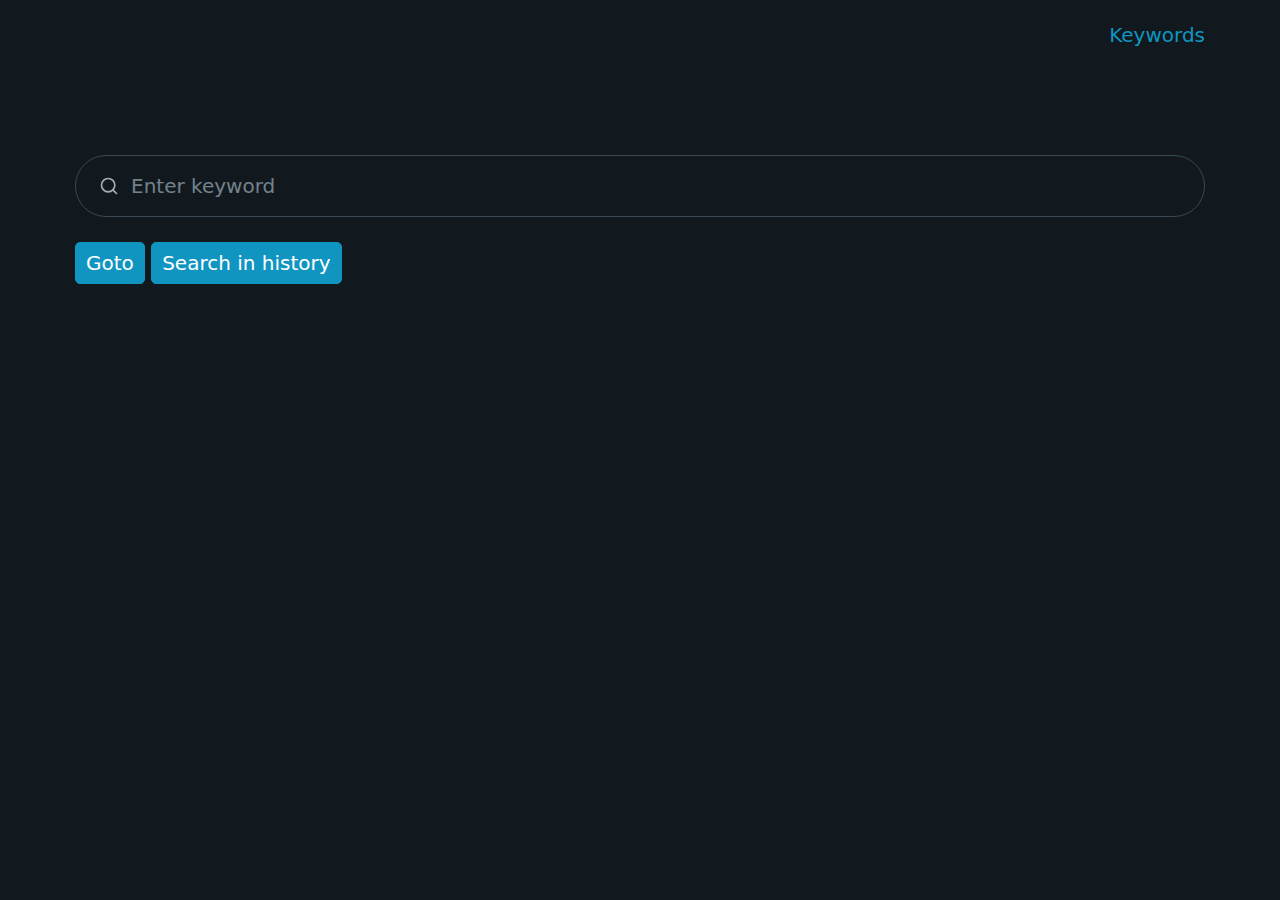
==== pages/index.html @ b1bb209a "initialize project" ====
<!DOCTYPE html>
<html data-theme="dark">
  <head>
    <meta charset="utf-8" />
    <meta http-equiv="X-UA-Compatible" content="IE=edge" />
    <title>Website Search</title>
    <link rel="stylesheet" href="../styles/pico.min.css" />
    <meta name="viewport" content="width=device-width, initial-scale=1" />
    <link rel="stylesheet" href="../styles/style.css" />
    <script src="../scripts/main.js"></script>
    <style>
      div.results-container {
        display: none;
      }
    </style>
  </head>
  <body>
    <!-- <div>
      <input id="search-input" />
      <button id="search-button">Goto</button>
      <button id="list-button">Search</button>
    </div> -->
    <nav class="container">
      <ul>
        <!-- <li><strong>Brand</strong></li> -->
      </ul>
      <ul>
        <li><a href="/pages/rules.html">Keywords</a></li>
        <!-- <li><a href="#">Link</a></li> -->
        <!-- <li><a href="#" role="button">Button</a></li> -->
      </ul>
    </nav>
    <main class="container">
      <div>
        <form>
          <label for="search-input">
            <input
              type="search"
              id="search-input"
              placeholder="Enter keyword"
            />
          </label>
          <a href="#" id="search-button" role="button">Goto</a>
          <a href="#" id="list-button" role="button">Search in history</a>
        </form>
      </div>
      <div class="results-container">
        <h3>Results</h3>
        <ul id="results"></ul>
      </div>
    </main>
    <script src="../scripts/index.js"></script>
  </body>
</html>
---- styles/pico.min.css ----
@charset "UTF-8";/*!
 * Pico.css v1.5.6 (https://picocss.com)
 * Copyright 2019-2022 - Licensed under MIT
 */:root{--font-family:system-ui,-apple-system,"Segoe UI","Roboto","Ubuntu","Cantarell","Noto Sans",sans-serif,"Apple Color Emoji","Segoe UI Emoji","Segoe UI Symbol","Noto Color Emoji";--line-height:1.5;--font-weight:400;--font-size:16px;--border-radius:0.25rem;--border-width:1px;--outline-width:3px;--spacing:1rem;--typography-spacing-vertical:1.5rem;--block-spacing-vertical:calc(var(--spacing) * 2);--block-spacing-horizontal:var(--spacing);--grid-spacing-vertical:0;--grid-spacing-horizontal:var(--spacing);--form-element-spacing-vertical:0.75rem;--form-element-spacing-horizontal:1rem;--nav-element-spacing-vertical:1rem;--nav-element-spacing-horizontal:0.5rem;--nav-link-spacing-vertical:0.5rem;--nav-link-spacing-horizontal:0.5rem;--form-label-font-weight:var(--font-weight);--transition:0.2s ease-in-out;--modal-overlay-backdrop-filter:blur(0.25rem)}@media (min-width:576px){:root{--font-size:17px}}@media (min-width:768px){:root{--font-size:18px}}@media (min-width:992px){:root{--font-size:19px}}@media (min-width:1200px){:root{--font-size:20px}}@media (min-width:576px){body>footer,body>header,body>main,section{--block-spacing-vertical:calc(var(--spacing) * 2.5)}}@media (min-width:768px){body>footer,body>header,body>main,section{--block-spacing-vertical:calc(var(--spacing) * 3)}}@media (min-width:992px){body>footer,body>header,body>main,section{--block-spacing-vertical:calc(var(--spacing) * 3.5)}}@media (min-width:1200px){body>footer,body>header,body>main,section{--block-spacing-vertical:calc(var(--spacing) * 4)}}@media (min-width:576px){article{--block-spacing-horizontal:calc(var(--spacing) * 1.25)}}@media (min-width:768px){article{--block-spacing-horizontal:calc(var(--spacing) * 1.5)}}@media (min-width:992px){article{--block-spacing-horizontal:calc(var(--spacing) * 1.75)}}@media (min-width:1200px){article{--block-spacing-horizontal:calc(var(--spacing) * 2)}}dialog>article{--block-spacing-vertical:calc(var(--spacing) * 2);--block-spacing-horizontal:var(--spacing)}@media (min-width:576px){dialog>article{--block-spacing-vertical:calc(var(--spacing) * 2.5);--block-spacing-horizontal:calc(var(--spacing) * 1.25)}}@media (min-width:768px){dialog>article{--block-spacing-vertical:calc(var(--spacing) * 3);--block-spacing-horizontal:calc(var(--spacing) * 1.5)}}a{--text-decoration:none}a.contrast,a.secondary{--text-decoration:underline}small{--font-size:0.875em}h1,h2,h3,h4,h5,h6{--font-weight:700}h1{--font-size:2rem;--typography-spacing-vertical:3rem}h2{--font-size:1.75rem;--typography-spacing-vertical:2.625rem}h3{--font-size:1.5rem;--typography-spacing-vertical:2.25rem}h4{--font-size:1.25rem;--typography-spacing-vertical:1.874rem}h5{--font-size:1.125rem;--typography-spacing-vertical:1.6875rem}[type=checkbox],[type=radio]{--border-width:2px}[type=checkbox][role=switch]{--border-width:3px}tfoot td,tfoot th,thead td,thead th{--border-width:3px}:not(thead,tfoot)>*>td{--font-size:0.875em}code,kbd,pre,samp{--font-family:"Menlo","Consolas","Roboto Mono","Ubuntu Monospace","Noto Mono","Oxygen Mono","Liberation Mono",monospace,"Apple Color Emoji","Segoe UI Emoji","Segoe UI Symbol","Noto Color Emoji"}kbd{--font-weight:bolder}:root:not([data-theme=dark]),[data-theme=light]{--background-color:#fff;--color:hsl(205deg, 20%, 32%);--h1-color:hsl(205deg, 30%, 15%);--h2-color:#24333e;--h3-color:hsl(205deg, 25%, 23%);--h4-color:#374956;--h5-color:hsl(205deg, 20%, 32%);--h6-color:#4d606d;--muted-color:hsl(205deg, 10%, 50%);--muted-border-color:hsl(205deg, 20%, 94%);--primary:hsl(195deg, 85%, 41%);--primary-hover:hsl(195deg, 90%, 32%);--primary-focus:rgba(16, 149, 193, 0.125);--primary-inverse:#fff;--secondary:hsl(205deg, 15%, 41%);--secondary-hover:hsl(205deg, 20%, 32%);--secondary-focus:rgba(89, 107, 120, 0.125);--secondary-inverse:#fff;--contrast:hsl(205deg, 30%, 15%);--contrast-hover:#000;--contrast-focus:rgba(89, 107, 120, 0.125);--contrast-inverse:#fff;--mark-background-color:#fff2ca;--mark-color:#543a26;--ins-color:#388e3c;--del-color:#c62828;--blockquote-border-color:var(--muted-border-color);--blockquote-footer-color:var(--muted-color);--button-box-shadow:0 0 0 rgba(0, 0, 0, 0);--button-hover-box-shadow:0 0 0 rgba(0, 0, 0, 0);--form-element-background-color:transparent;--form-element-border-color:hsl(205deg, 14%, 68%);--form-element-color:var(--color);--form-element-placeholder-color:var(--muted-color);--form-element-active-background-color:transparent;--form-element-active-border-color:var(--primary);--form-element-focus-color:var(--primary-focus);--form-element-disabled-background-color:hsl(205deg, 18%, 86%);--form-element-disabled-border-color:hsl(205deg, 14%, 68%);--form-element-disabled-opacity:0.5;--form-element-invalid-border-color:#c62828;--form-element-invalid-active-border-color:#d32f2f;--form-element-invalid-focus-color:rgba(211, 47, 47, 0.125);--form-element-valid-border-color:#388e3c;--form-element-valid-active-border-color:#43a047;--form-element-valid-focus-color:rgba(67, 160, 71, 0.125);--switch-background-color:hsl(205deg, 16%, 77%);--switch-color:var(--primary-inverse);--switch-checked-background-color:var(--primary);--range-border-color:hsl(205deg, 18%, 86%);--range-active-border-color:hsl(205deg, 16%, 77%);--range-thumb-border-color:var(--background-color);--range-thumb-color:var(--secondary);--range-thumb-hover-color:var(--secondary-hover);--range-thumb-active-color:var(--primary);--table-border-color:var(--muted-border-color);--table-row-stripped-background-color:#f6f8f9;--code-background-color:hsl(205deg, 20%, 94%);--code-color:var(--muted-color);--code-kbd-background-color:var(--contrast);--code-kbd-color:var(--contrast-inverse);--code-tag-color:hsl(330deg, 40%, 50%);--code-property-color:hsl(185deg, 40%, 40%);--code-value-color:hsl(40deg, 20%, 50%);--code-comment-color:hsl(205deg, 14%, 68%);--accordion-border-color:var(--muted-border-color);--accordion-close-summary-color:var(--color);--accordion-open-summary-color:var(--muted-color);--card-background-color:var(--background-color);--card-border-color:var(--muted-border-color);--card-box-shadow:0.0145rem 0.029rem 0.174rem rgba(27, 40, 50, 0.01698),0.0335rem 0.067rem 0.402rem rgba(27, 40, 50, 0.024),0.0625rem 0.125rem 0.75rem rgba(27, 40, 50, 0.03),0.1125rem 0.225rem 1.35rem rgba(27, 40, 50, 0.036),0.2085rem 0.417rem 2.502rem rgba(27, 40, 50, 0.04302),0.5rem 1rem 6rem rgba(27, 40, 50, 0.06),0 0 0 0.0625rem rgba(27, 40, 50, 0.015);--card-sectionning-background-color:#fbfbfc;--dropdown-background-color:#fbfbfc;--dropdown-border-color:#e1e6eb;--dropdown-box-shadow:var(--card-box-shadow);--dropdown-color:var(--color);--dropdown-hover-background-color:hsl(205deg, 20%, 94%);--modal-overlay-background-color:rgba(213, 220, 226, 0.7);--progress-background-color:hsl(205deg, 18%, 86%);--progress-color:var(--primary);--loading-spinner-opacity:0.5;--tooltip-background-color:var(--contrast);--tooltip-color:var(--contrast-inverse);--icon-checkbox:url("data:image/svg+xml,%3Csvg xmlns='http://www.w3.org/2000/svg' width='24' height='24' viewBox='0 0 24 24' fill='none' stroke='rgb(255, 255, 255)' stroke-width='4' stroke-linecap='round' stroke-linejoin='round'%3E%3Cpolyline points='20 6 9 17 4 12'%3E%3C/polyline%3E%3C/svg%3E");--icon-chevron:url("data:image/svg+xml,%3Csvg xmlns='http://www.w3.org/2000/svg' width='24' height='24' viewBox='0 0 24 24' fill='none' stroke='rgb(65, 84, 98)' stroke-width='2' stroke-linecap='round' stroke-linejoin='round'%3E%3Cpolyline points='6 9 12 15 18 9'%3E%3C/polyline%3E%3C/svg%3E");--icon-chevron-button:url("data:image/svg+xml,%3Csvg xmlns='http://www.w3.org/2000/svg' width='24' height='24' viewBox='0 0 24 24' fill='none' stroke='rgb(255, 255, 255)' stroke-width='2' stroke-linecap='round' stroke-linejoin='round'%3E%3Cpolyline points='6 9 12 15 18 9'%3E%3C/polyline%3E%3C/svg%3E");--icon-chevron-button-inverse:url("data:image/svg+xml,%3Csvg xmlns='http://www.w3.org/2000/svg' width='24' height='24' viewBox='0 0 24 24' fill='none' stroke='rgb(255, 255, 255)' stroke-width='2' stroke-linecap='round' stroke-linejoin='round'%3E%3Cpolyline points='6 9 12 15 18 9'%3E%3C/polyline%3E%3C/svg%3E");--icon-close:url("data:image/svg+xml,%3Csvg xmlns='http://www.w3.org/2000/svg' width='24' height='24' viewBox='0 0 24 24' fill='none' stroke='rgb(115, 130, 140)' stroke-width='4' stroke-linecap='round' stroke-linejoin='round'%3E%3Cline x1='18' y1='6' x2='6' y2='18'%3E%3C/line%3E%3Cline x1='6' y1='6' x2='18' y2='18'%3E%3C/line%3E%3C/svg%3E");--icon-date:url("data:image/svg+xml,%3Csvg xmlns='http://www.w3.org/2000/svg' width='24' height='24' viewBox='0 0 24 24' fill='none' stroke='rgb(65, 84, 98)' stroke-width='2' stroke-linecap='round' stroke-linejoin='round'%3E%3Crect x='3' y='4' width='18' height='18' rx='2' ry='2'%3E%3C/rect%3E%3Cline x1='16' y1='2' x2='16' y2='6'%3E%3C/line%3E%3Cline x1='8' y1='2' x2='8' y2='6'%3E%3C/line%3E%3Cline x1='3' y1='10' x2='21' y2='10'%3E%3C/line%3E%3C/svg%3E");--icon-invalid:url("data:image/svg+xml,%3Csvg xmlns='http://www.w3.org/2000/svg' width='24' height='24' viewBox='0 0 24 24' fill='none' stroke='rgb(198, 40, 40)' stroke-width='2' stroke-linecap='round' stroke-linejoin='round'%3E%3Ccircle cx='12' cy='12' r='10'%3E%3C/circle%3E%3Cline x1='12' y1='8' x2='12' y2='12'%3E%3C/line%3E%3Cline x1='12' y1='16' x2='12.01' y2='16'%3E%3C/line%3E%3C/svg%3E");--icon-minus:url("data:image/svg+xml,%3Csvg xmlns='http://www.w3.org/2000/svg' width='24' height='24' viewBox='0 0 24 24' fill='none' stroke='rgb(255, 255, 255)' stroke-width='4' stroke-linecap='round' stroke-linejoin='round'%3E%3Cline x1='5' y1='12' x2='19' y2='12'%3E%3C/line%3E%3C/svg%3E");--icon-search:url("data:image/svg+xml,%3Csvg xmlns='http://www.w3.org/2000/svg' width='24' height='24' viewBox='0 0 24 24' fill='none' stroke='rgb(65, 84, 98)' stroke-width='2' stroke-linecap='round' stroke-linejoin='round'%3E%3Ccircle cx='11' cy='11' r='8'%3E%3C/circle%3E%3Cline x1='21' y1='21' x2='16.65' y2='16.65'%3E%3C/line%3E%3C/svg%3E");--icon-time:url("data:image/svg+xml,%3Csvg xmlns='http://www.w3.org/2000/svg' width='24' height='24' viewBox='0 0 24 24' fill='none' stroke='rgb(65, 84, 98)' stroke-width='2' stroke-linecap='round' stroke-linejoin='round'%3E%3Ccircle cx='12' cy='12' r='10'%3E%3C/circle%3E%3Cpolyline points='12 6 12 12 16 14'%3E%3C/polyline%3E%3C/svg%3E");--icon-valid:url("data:image/svg+xml,%3Csvg xmlns='http://www.w3.org/2000/svg' width='24' height='24' viewBox='0 0 24 24' fill='none' stroke='rgb(56, 142, 60)' stroke-width='3' stroke-linecap='round' stroke-linejoin='round'%3E%3Cpolyline points='20 6 9 17 4 12'%3E%3C/polyline%3E%3C/svg%3E");color-scheme:light}@media only screen and (prefers-color-scheme:dark){:root:not([data-theme=light]){--background-color:#11191f;--color:hsl(205deg, 16%, 77%);--h1-color:hsl(205deg, 20%, 94%);--h2-color:#e1e6eb;--h3-color:hsl(205deg, 18%, 86%);--h4-color:#c8d1d8;--h5-color:hsl(205deg, 16%, 77%);--h6-color:#afbbc4;--muted-color:hsl(205deg, 10%, 50%);--muted-border-color:#1f2d38;--primary:hsl(195deg, 85%, 41%);--primary-hover:hsl(195deg, 80%, 50%);--primary-focus:rgba(16, 149, 193, 0.25);--primary-inverse:#fff;--secondary:hsl(205deg, 15%, 41%);--secondary-hover:hsl(205deg, 10%, 50%);--secondary-focus:rgba(115, 130, 140, 0.25);--secondary-inverse:#fff;--contrast:hsl(205deg, 20%, 94%);--contrast-hover:#fff;--contrast-focus:rgba(115, 130, 140, 0.25);--contrast-inverse:#000;--mark-background-color:#d1c284;--mark-color:#11191f;--ins-color:#388e3c;--del-color:#c62828;--blockquote-border-color:var(--muted-border-color);--blockquote-footer-color:var(--muted-color);--button-box-shadow:0 0 0 rgba(0, 0, 0, 0);--button-hover-box-shadow:0 0 0 rgba(0, 0, 0, 0);--form-element-background-color:#11191f;--form-element-border-color:#374956;--form-element-color:var(--color);--form-element-placeholder-color:var(--muted-color);--form-element-active-background-color:var(--form-element-background-color);--form-element-active-border-color:var(--primary);--form-element-focus-color:var(--primary-focus);--form-element-disabled-background-color:hsl(205deg, 25%, 23%);--form-element-disabled-border-color:hsl(205deg, 20%, 32%);--form-element-disabled-opacity:0.5;--form-element-invalid-border-color:#b71c1c;--form-element-invalid-active-border-color:#c62828;--form-element-invalid-focus-color:rgba(198, 40, 40, 0.25);--form-element-valid-border-color:#2e7d32;--form-element-valid-active-border-color:#388e3c;--form-element-valid-focus-color:rgba(56, 142, 60, 0.25);--switch-background-color:#374956;--switch-color:var(--primary-inverse);--switch-checked-background-color:var(--primary);--range-border-color:#24333e;--range-active-border-color:hsl(205deg, 25%, 23%);--range-thumb-border-color:var(--background-color);--range-thumb-color:var(--secondary);--range-thumb-hover-color:var(--secondary-hover);--range-thumb-active-color:var(--primary);--table-border-color:var(--muted-border-color);--table-row-stripped-background-color:rgba(115, 130, 140, 0.05);--code-background-color:#18232c;--code-color:var(--muted-color);--code-kbd-background-color:var(--contrast);--code-kbd-color:var(--contrast-inverse);--code-tag-color:hsl(330deg, 30%, 50%);--code-property-color:hsl(185deg, 30%, 50%);--code-value-color:hsl(40deg, 10%, 50%);--code-comment-color:#4d606d;--accordion-border-color:var(--muted-border-color);--accordion-active-summary-color:var(--primary);--accordion-close-summary-color:var(--color);--accordion-open-summary-color:var(--muted-color);--card-background-color:#141e26;--card-border-color:var(--card-background-color);--card-box-shadow:0.0145rem 0.029rem 0.174rem rgba(0, 0, 0, 0.01698),0.0335rem 0.067rem 0.402rem rgba(0, 0, 0, 0.024),0.0625rem 0.125rem 0.75rem rgba(0, 0, 0, 0.03),0.1125rem 0.225rem 1.35rem rgba(0, 0, 0, 0.036),0.2085rem 0.417rem 2.502rem rgba(0, 0, 0, 0.04302),0.5rem 1rem 6rem rgba(0, 0, 0, 0.06),0 0 0 0.0625rem rgba(0, 0, 0, 0.015);--card-sectionning-background-color:#18232c;--dropdown-background-color:hsl(205deg, 30%, 15%);--dropdown-border-color:#24333e;--dropdown-box-shadow:var(--card-box-shadow);--dropdown-color:var(--color);--dropdown-hover-background-color:rgba(36, 51, 62, 0.75);--modal-overlay-background-color:rgba(36, 51, 62, 0.8);--progress-background-color:#24333e;--progress-color:var(--primary);--loading-spinner-opacity:0.5;--tooltip-background-color:var(--contrast);--tooltip-color:var(--contrast-inverse);--icon-checkbox:url("data:image/svg+xml,%3Csvg xmlns='http://www.w3.org/2000/svg' width='24' height='24' viewBox='0 0 24 24' fill='none' stroke='rgb(255, 255, 255)' stroke-width='4' stroke-linecap='round' stroke-linejoin='round'%3E%3Cpolyline points='20 6 9 17 4 12'%3E%3C/polyline%3E%3C/svg%3E");--icon-chevron:url("data:image/svg+xml,%3Csvg xmlns='http://www.w3.org/2000/svg' width='24' height='24' viewBox='0 0 24 24' fill='none' stroke='rgb(162, 175, 185)' stroke-width='2' stroke-linecap='round' stroke-linejoin='round'%3E%3Cpolyline points='6 9 12 15 18 9'%3E%3C/polyline%3E%3C/svg%3E");--icon-chevron-button:url("data:image/svg+xml,%3Csvg xmlns='http://www.w3.org/2000/svg' width='24' height='24' viewBox='0 0 24 24' fill='none' stroke='rgb(255, 255, 255)' stroke-width='2' stroke-linecap='round' stroke-linejoin='round'%3E%3Cpolyline points='6 9 12 15 18 9'%3E%3C/polyline%3E%3C/svg%3E");--icon-chevron-button-inverse:url("data:image/svg+xml,%3Csvg xmlns='http://www.w3.org/2000/svg' width='24' height='24' viewBox='0 0 24 24' fill='none' stroke='rgb(0, 0, 0)' stroke-width='2' stroke-linecap='round' stroke-linejoin='round'%3E%3Cpolyline points='6 9 12 15 18 9'%3E%3C/polyline%3E%3C/svg%3E");--icon-close:url("data:image/svg+xml,%3Csvg xmlns='http://www.w3.org/2000/svg' width='24' height='24' viewBox='0 0 24 24' fill='none' stroke='rgb(115, 130, 140)' stroke-width='4' stroke-linecap='round' stroke-linejoin='round'%3E%3Cline x1='18' y1='6' x2='6' y2='18'%3E%3C/line%3E%3Cline x1='6' y1='6' x2='18' y2='18'%3E%3C/line%3E%3C/svg%3E");--icon-date:url("data:image/svg+xml,%3Csvg xmlns='http://www.w3.org/2000/svg' width='24' height='24' viewBox='0 0 24 24' fill='none' stroke='rgb(162, 175, 185)' stroke-width='2' stroke-linecap='round' stroke-linejoin='round'%3E%3Crect x='3' y='4' width='18' height='18' rx='2' ry='2'%3E%3C/rect%3E%3Cline x1='16' y1='2' x2='16' y2='6'%3E%3C/line%3E%3Cline x1='8' y1='2' x2='8' y2='6'%3E%3C/line%3E%3Cline x1='3' y1='10' x2='21' y2='10'%3E%3C/line%3E%3C/svg%3E");--icon-invalid:url("data:image/svg+xml,%3Csvg xmlns='http://www.w3.org/2000/svg' width='24' height='24' viewBox='0 0 24 24' fill='none' stroke='rgb(183, 28, 28)' stroke-width='2' stroke-linecap='round' stroke-linejoin='round'%3E%3Ccircle cx='12' cy='12' r='10'%3E%3C/circle%3E%3Cline x1='12' y1='8' x2='12' y2='12'%3E%3C/line%3E%3Cline x1='12' y1='16' x2='12.01' y2='16'%3E%3C/line%3E%3C/svg%3E");--icon-minus:url("data:image/svg+xml,%3Csvg xmlns='http://www.w3.org/2000/svg' width='24' height='24' viewBox='0 0 24 24' fill='none' stroke='rgb(255, 255, 255)' stroke-width='4' stroke-linecap='round' stroke-linejoin='round'%3E%3Cline x1='5' y1='12' x2='19' y2='12'%3E%3C/line%3E%3C/svg%3E");--icon-search:url("data:image/svg+xml,%3Csvg xmlns='http://www.w3.org/2000/svg' width='24' height='24' viewBox='0 0 24 24' fill='none' stroke='rgb(162, 175, 185)' stroke-width='2' stroke-linecap='round' stroke-linejoin='round'%3E%3Ccircle cx='11' cy='11' r='8'%3E%3C/circle%3E%3Cline x1='21' y1='21' x2='16.65' y2='16.65'%3E%3C/line%3E%3C/svg%3E");--icon-time:url("data:image/svg+xml,%3Csvg xmlns='http://www.w3.org/2000/svg' width='24' height='24' viewBox='0 0 24 24' fill='none' stroke='rgb(162, 175, 185)' stroke-width='2' stroke-linecap='round' stroke-linejoin='round'%3E%3Ccircle cx='12' cy='12' r='10'%3E%3C/circle%3E%3Cpolyline points='12 6 12 12 16 14'%3E%3C/polyline%3E%3C/svg%3E");--icon-valid:url("data:image/svg+xml,%3Csvg xmlns='http://www.w3.org/2000/svg' width='24' height='24' viewBox='0 0 24 24' fill='none' stroke='rgb(46, 125, 50)' stroke-width='3' stroke-linecap='round' stroke-linejoin='round'%3E%3Cpolyline points='20 6 9 17 4 12'%3E%3C/polyline%3E%3C/svg%3E");color-scheme:dark}}[data-theme=dark]{--background-color:#11191f;--color:hsl(205deg, 16%, 77%);--h1-color:hsl(205deg, 20%, 94%);--h2-color:#e1e6eb;--h3-color:hsl(205deg, 18%, 86%);--h4-color:#c8d1d8;--h5-color:hsl(205deg, 16%, 77%);--h6-color:#afbbc4;--muted-color:hsl(205deg, 10%, 50%);--muted-border-color:#1f2d38;--primary:hsl(195deg, 85%, 41%);--primary-hover:hsl(195deg, 80%, 50%);--primary-focus:rgba(16, 149, 193, 0.25);--primary-inverse:#fff;--secondary:hsl(205deg, 15%, 41%);--secondary-hover:hsl(205deg, 10%, 50%);--secondary-focus:rgba(115, 130, 140, 0.25);--secondary-inverse:#fff;--contrast:hsl(205deg, 20%, 94%);--contrast-hover:#fff;--contrast-focus:rgba(115, 130, 140, 0.25);--contrast-inverse:#000;--mark-background-color:#d1c284;--mark-color:#11191f;--ins-color:#388e3c;--del-color:#c62828;--blockquote-border-color:var(--muted-border-color);--blockquote-footer-color:var(--muted-color);--button-box-shadow:0 0 0 rgba(0, 0, 0, 0);--button-hover-box-shadow:0 0 0 rgba(0, 0, 0, 0);--form-element-background-color:#11191f;--form-element-border-color:#374956;--form-element-color:var(--color);--form-element-placeholder-color:var(--muted-color);--form-element-active-background-color:var(--form-element-background-color);--form-element-active-border-color:var(--primary);--form-element-focus-color:var(--primary-focus);--form-element-disabled-background-color:hsl(205deg, 25%, 23%);--form-element-disabled-border-color:hsl(205deg, 20%, 32%);--form-element-disabled-opacity:0.5;--form-element-invalid-border-color:#b71c1c;--form-element-invalid-active-border-color:#c62828;--form-element-invalid-focus-color:rgba(198, 40, 40, 0.25);--form-element-valid-border-color:#2e7d32;--form-element-valid-active-border-color:#388e3c;--form-element-valid-focus-color:rgba(56, 142, 60, 0.25);--switch-background-color:#374956;--switch-color:var(--primary-inverse);--switch-checked-background-color:var(--primary);--range-border-color:#24333e;--range-active-border-color:hsl(205deg, 25%, 23%);--range-thumb-border-color:var(--background-color);--range-thumb-color:var(--secondary);--range-thumb-hover-color:var(--secondary-hover);--range-thumb-active-color:var(--primary);--table-border-color:var(--muted-border-color);--table-row-stripped-background-color:rgba(115, 130, 140, 0.05);--code-background-color:#18232c;--code-color:var(--muted-color);--code-kbd-background-color:var(--contrast);--code-kbd-color:var(--contrast-inverse);--code-tag-color:hsl(330deg, 30%, 50%);--code-property-color:hsl(185deg, 30%, 50%);--code-value-color:hsl(40deg, 10%, 50%);--code-comment-color:#4d606d;--accordion-border-color:var(--muted-border-color);--accordion-active-summary-color:var(--primary);--accordion-close-summary-color:var(--color);--accordion-open-summary-color:var(--muted-color);--card-background-color:#141e26;--card-border-color:var(--card-background-color);--card-box-shadow:0.0145rem 0.029rem 0.174rem rgba(0, 0, 0, 0.01698),0.0335rem 0.067rem 0.402rem rgba(0, 0, 0, 0.024),0.0625rem 0.125rem 0.75rem rgba(0, 0, 0, 0.03),0.1125rem 0.225rem 1.35rem rgba(0, 0, 0, 0.036),0.2085rem 0.417rem 2.502rem rgba(0, 0, 0, 0.04302),0.5rem 1rem 6rem rgba(0, 0, 0, 0.06),0 0 0 0.0625rem rgba(0, 0, 0, 0.015);--card-sectionning-background-color:#18232c;--dropdown-background-color:hsl(205deg, 30%, 15%);--dropdown-border-color:#24333e;--dropdown-box-shadow:var(--card-box-shadow);--dropdown-color:var(--color);--dropdown-hover-background-color:rgba(36, 51, 62, 0.75);--modal-overlay-background-color:rgba(36, 51, 62, 0.8);--progress-background-color:#24333e;--progress-color:var(--primary);--loading-spinner-opacity:0.5;--tooltip-background-color:var(--contrast);--tooltip-color:var(--contrast-inverse);--icon-checkbox:url("data:image/svg+xml,%3Csvg xmlns='http://www.w3.org/2000/svg' width='24' height='24' viewBox='0 0 24 24' fill='none' stroke='rgb(255, 255, 255)' stroke-width='4' stroke-linecap='round' stroke-linejoin='round'%3E%3Cpolyline points='20 6 9 17 4 12'%3E%3C/polyline%3E%3C/svg%3E");--icon-chevron:url("data:image/svg+xml,%3Csvg xmlns='http://www.w3.org/2000/svg' width='24' height='24' viewBox='0 0 24 24' fill='none' stroke='rgb(162, 175, 185)' stroke-width='2' stroke-linecap='round' stroke-linejoin='round'%3E%3Cpolyline points='6 9 12 15 18 9'%3E%3C/polyline%3E%3C/svg%3E");--icon-chevron-button:url("data:image/svg+xml,%3Csvg xmlns='http://www.w3.org/2000/svg' width='24' height='24' viewBox='0 0 24 24' fill='none' stroke='rgb(255, 255, 255)' stroke-width='2' stroke-linecap='round' stroke-linejoin='round'%3E%3Cpolyline points='6 9 12 15 18 9'%3E%3C/polyline%3E%3C/svg%3E");--icon-chevron-button-inverse:url("data:image/svg+xml,%3Csvg xmlns='http://www.w3.org/2000/svg' width='24' height='24' viewBox='0 0 24 24' fill='none' stroke='rgb(0, 0, 0)' stroke-width='2' stroke-linecap='round' stroke-linejoin='round'%3E%3Cpolyline points='6 9 12 15 18 9'%3E%3C/polyline%3E%3C/svg%3E");--icon-close:url("data:image/svg+xml,%3Csvg xmlns='http://www.w3.org/2000/svg' width='24' height='24' viewBox='0 0 24 24' fill='none' stroke='rgb(115, 130, 140)' stroke-width='4' stroke-linecap='round' stroke-linejoin='round'%3E%3Cline x1='18' y1='6' x2='6' y2='18'%3E%3C/line%3E%3Cline x1='6' y1='6' x2='18' y2='18'%3E%3C/line%3E%3C/svg%3E");--icon-date:url("data:image/svg+xml,%3Csvg xmlns='http://www.w3.org/2000/svg' width='24' height='24' viewBox='0 0 24 24' fill='none' stroke='rgb(162, 175, 185)' stroke-width='2' stroke-linecap='round' stroke-linejoin='round'%3E%3Crect x='3' y='4' width='18' height='18' rx='2' ry='2'%3E%3C/rect%3E%3Cline x1='16' y1='2' x2='16' y2='6'%3E%3C/line%3E%3Cline x1='8' y1='2' x2='8' y2='6'%3E%3C/line%3E%3Cline x1='3' y1='10' x2='21' y2='10'%3E%3C/line%3E%3C/svg%3E");--icon-invalid:url("data:image/svg+xml,%3Csvg xmlns='http://www.w3.org/2000/svg' width='24' height='24' viewBox='0 0 24 24' fill='none' stroke='rgb(183, 28, 28)' stroke-width='2' stroke-linecap='round' stroke-linejoin='round'%3E%3Ccircle cx='12' cy='12' r='10'%3E%3C/circle%3E%3Cline x1='12' y1='8' x2='12' y2='12'%3E%3C/line%3E%3Cline x1='12' y1='16' x2='12.01' y2='16'%3E%3C/line%3E%3C/svg%3E");--icon-minus:url("data:image/svg+xml,%3Csvg xmlns='http://www.w3.org/2000/svg' width='24' height='24' viewBox='0 0 24 24' fill='none' stroke='rgb(255, 255, 255)' stroke-width='4' stroke-linecap='round' stroke-linejoin='round'%3E%3Cline x1='5' y1='12' x2='19' y2='12'%3E%3C/line%3E%3C/svg%3E");--icon-search:url("data:image/svg+xml,%3Csvg xmlns='http://www.w3.org/2000/svg' width='24' height='24' viewBox='0 0 24 24' fill='none' stroke='rgb(162, 175, 185)' stroke-width='2' stroke-linecap='round' stroke-linejoin='round'%3E%3Ccircle cx='11' cy='11' r='8'%3E%3C/circle%3E%3Cline x1='21' y1='21' x2='16.65' y2='16.65'%3E%3C/line%3E%3C/svg%3E");--icon-time:url("data:image/svg+xml,%3Csvg xmlns='http://www.w3.org/2000/svg' width='24' height='24' viewBox='0 0 24 24' fill='none' stroke='rgb(162, 175, 185)' stroke-width='2' stroke-linecap='round' stroke-linejoin='round'%3E%3Ccircle cx='12' cy='12' r='10'%3E%3C/circle%3E%3Cpolyline points='12 6 12 12 16 14'%3E%3C/polyline%3E%3C/svg%3E");--icon-valid:url("data:image/svg+xml,%3Csvg xmlns='http://www.w3.org/2000/svg' width='24' height='24' viewBox='0 0 24 24' fill='none' stroke='rgb(46, 125, 50)' stroke-width='3' stroke-linecap='round' stroke-linejoin='round'%3E%3Cpolyline points='20 6 9 17 4 12'%3E%3C/polyline%3E%3C/svg%3E");color-scheme:dark}[type=checkbox],[type=radio],[type=range],progress{accent-color:var(--primary)}*,::after,::before{box-sizing:border-box;background-repeat:no-repeat}::after,::before{text-decoration:inherit;vertical-align:inherit}:where(:root){-webkit-tap-highlight-color:transparent;-webkit-text-size-adjust:100%;-moz-text-size-adjust:100%;text-size-adjust:100%;background-color:var(--background-color);color:var(--color);font-weight:var(--font-weight);font-size:var(--font-size);line-height:var(--line-height);font-family:var(--font-family);text-rendering:optimizeLegibility;overflow-wrap:break-word;cursor:default;-moz-tab-size:4;-o-tab-size:4;tab-size:4}main{display:block}body{width:100%;margin:0}body>footer,body>header,body>main{width:100%;margin-right:auto;margin-left:auto;padding:var(--block-spacing-vertical) 0}.container,.container-fluid{width:100%;margin-right:auto;margin-left:auto;padding-right:var(--spacing);padding-left:var(--spacing)}@media (min-width:576px){.container{max-width:510px;padding-right:0;padding-left:0}}@media (min-width:768px){.container{max-width:700px}}@media (min-width:992px){.container{max-width:920px}}@media (min-width:1200px){.container{max-width:1130px}}section{margin-bottom:var(--block-spacing-vertical)}.grid{grid-column-gap:var(--grid-spacing-horizontal);grid-row-gap:var(--grid-spacing-vertical);display:grid;grid-template-columns:1fr;margin:0}@media (min-width:992px){.grid{grid-template-columns:repeat(auto-fit,minmax(0%,1fr))}}.grid>*{min-width:0}figure{display:block;margin:0;padding:0;overflow-x:auto}figure figcaption{padding:calc(var(--spacing) * .5) 0;color:var(--muted-color)}b,strong{font-weight:bolder}sub,sup{position:relative;font-size:.75em;line-height:0;vertical-align:baseline}sub{bottom:-.25em}sup{top:-.5em}address,blockquote,dl,figure,form,ol,p,pre,table,ul{margin-top:0;margin-bottom:var(--typography-spacing-vertical);color:var(--color);font-style:normal;font-weight:var(--font-weight);font-size:var(--font-size)}[role=link],a{--color:var(--primary);--background-color:transparent;outline:0;background-color:var(--background-color);color:var(--color);-webkit-text-decoration:var(--text-decoration);text-decoration:var(--text-decoration);transition:background-color var(--transition),color var(--transition),box-shadow var(--transition),-webkit-text-decoration var(--transition);transition:background-color var(--transition),color var(--transition),text-decoration var(--transition),box-shadow var(--transition);transition:background-color var(--transition),color var(--transition),text-decoration var(--transition),box-shadow var(--transition),-webkit-text-decoration var(--transition)}[role=link]:is([aria-current],:hover,:active,:focus),a:is([aria-current],:hover,:active,:focus){--color:var(--primary-hover);--text-decoration:underline}[role=link]:focus,a:focus{--background-color:var(--primary-focus)}[role=link].secondary,a.secondary{--color:var(--secondary)}[role=link].secondary:is([aria-current],:hover,:active,:focus),a.secondary:is([aria-current],:hover,:active,:focus){--color:var(--secondary-hover)}[role=link].secondary:focus,a.secondary:focus{--background-color:var(--secondary-focus)}[role=link].contrast,a.contrast{--color:var(--contrast)}[role=link].contrast:is([aria-current],:hover,:active,:focus),a.contrast:is([aria-current],:hover,:active,:focus){--color:var(--contrast-hover)}[role=link].contrast:focus,a.contrast:focus{--background-color:var(--contrast-focus)}h1,h2,h3,h4,h5,h6{margin-top:0;margin-bottom:var(--typography-spacing-vertical);color:var(--color);font-weight:var(--font-weight);font-size:var(--font-size);font-family:var(--font-family)}h1{--color:var(--h1-color)}h2{--color:var(--h2-color)}h3{--color:var(--h3-color)}h4{--color:var(--h4-color)}h5{--color:var(--h5-color)}h6{--color:var(--h6-color)}:where(address,blockquote,dl,figure,form,ol,p,pre,table,ul)~:is(h1,h2,h3,h4,h5,h6){margin-top:var(--typography-spacing-vertical)}.headings,hgroup{margin-bottom:var(--typography-spacing-vertical)}.headings>*,hgroup>*{margin-bottom:0}.headings>:last-child,hgroup>:last-child{--color:var(--muted-color);--font-weight:unset;font-size:1rem;font-family:unset}p{margin-bottom:var(--typography-spacing-vertical)}small{font-size:var(--font-size)}:where(dl,ol,ul){padding-right:0;padding-left:var(--spacing);-webkit-padding-start:var(--spacing);padding-inline-start:var(--spacing);-webkit-padding-end:0;padding-inline-end:0}:where(dl,ol,ul) li{margin-bottom:calc(var(--typography-spacing-vertical) * .25)}:where(dl,ol,ul) :is(dl,ol,ul){margin:0;margin-top:calc(var(--typography-spacing-vertical) * .25)}ul li{list-style:square}mark{padding:.125rem .25rem;background-color:var(--mark-background-color);color:var(--mark-color);vertical-align:baseline}blockquote{display:block;margin:var(--typography-spacing-vertical) 0;padding:var(--spacing);border-right:none;border-left:.25rem solid var(--blockquote-border-color);-webkit-border-start:0.25rem solid var(--blockquote-border-color);border-inline-start:0.25rem solid var(--blockquote-border-color);-webkit-border-end:none;border-inline-end:none}blockquote footer{margin-top:calc(var(--typography-spacing-vertical) * .5);color:var(--blockquote-footer-color)}abbr[title]{border-bottom:1px dotted;text-decoration:none;cursor:help}ins{color:var(--ins-color);text-decoration:none}del{color:var(--del-color)}::-moz-selection{background-color:var(--primary-focus)}::selection{background-color:var(--primary-focus)}:where(audio,canvas,iframe,img,svg,video){vertical-align:middle}audio,video{display:inline-block}audio:not([controls]){display:none;height:0}:where(iframe){border-style:none}img{max-width:100%;height:auto;border-style:none}:where(svg:not([fill])){fill:currentColor}svg:not(:root){overflow:hidden}button{margin:0;overflow:visible;font-family:inherit;text-transform:none}[type=button],[type=reset],[type=submit],button{-webkit-appearance:button}button{display:block;width:100%;margin-bottom:var(--spacing)}[role=button]{display:inline-block;text-decoration:none}[role=button],button,input[type=button],input[type=reset],input[type=submit]{--background-color:var(--primary);--border-color:var(--primary);--color:var(--primary-inverse);--box-shadow:var(--button-box-shadow, 0 0 0 rgba(0, 0, 0, 0));padding:var(--form-element-spacing-vertical) var(--form-element-spacing-horizontal);border:var(--border-width) solid var(--border-color);border-radius:var(--border-radius);outline:0;background-color:var(--background-color);box-shadow:var(--box-shadow);color:var(--color);font-weight:var(--font-weight);font-size:1rem;line-height:var(--line-height);text-align:center;cursor:pointer;transition:background-color var(--transition),border-color var(--transition),color var(--transition),box-shadow var(--transition)}[role=button]:is([aria-current],:hover,:active,:focus),button:is([aria-current],:hover,:active,:focus),input[type=button]:is([aria-current],:hover,:active,:focus),input[type=reset]:is([aria-current],:hover,:active,:focus),input[type=submit]:is([aria-current],:hover,:active,:focus){--background-color:var(--primary-hover);--border-color:var(--primary-hover);--box-shadow:var(--button-hover-box-shadow, 0 0 0 rgba(0, 0, 0, 0));--color:var(--primary-inverse)}[role=button]:focus,button:focus,input[type=button]:focus,input[type=reset]:focus,input[type=submit]:focus{--box-shadow:var(--button-hover-box-shadow, 0 0 0 rgba(0, 0, 0, 0)),0 0 0 var(--outline-width) var(--primary-focus)}:is(button,input[type=submit],input[type=button],[role=button]).secondary,input[type=reset]{--background-color:var(--secondary);--border-color:var(--secondary);--color:var(--secondary-inverse);cursor:pointer}:is(button,input[type=submit],input[type=button],[role=button]).secondary:is([aria-current],:hover,:active,:focus),input[type=reset]:is([aria-current],:hover,:active,:focus){--background-color:var(--secondary-hover);--border-color:var(--secondary-hover);--color:var(--secondary-inverse)}:is(button,input[type=submit],input[type=button],[role=button]).secondary:focus,input[type=reset]:focus{--box-shadow:var(--button-hover-box-shadow, 0 0 0 rgba(0, 0, 0, 0)),0 0 0 var(--outline-width) var(--secondary-focus)}:is(button,input[type=submit],input[type=button],[role=button]).contrast{--background-color:var(--contrast);--border-color:var(--contrast);--color:var(--contrast-inverse)}:is(button,input[type=submit],input[type=button],[role=button]).contrast:is([aria-current],:hover,:active,:focus){--background-color:var(--contrast-hover);--border-color:var(--contrast-hover);--color:var(--contrast-inverse)}:is(button,input[type=submit],input[type=button],[role=button]).contrast:focus{--box-shadow:var(--button-hover-box-shadow, 0 0 0 rgba(0, 0, 0, 0)),0 0 0 var(--outline-width) var(--contrast-focus)}:is(button,input[type=submit],input[type=button],[role=button]).outline,input[type=reset].outline{--background-color:transparent;--color:var(--primary)}:is(button,input[type=submit],input[type=button],[role=button]).outline:is([aria-current],:hover,:active,:focus),input[type=reset].outline:is([aria-current],:hover,:active,:focus){--background-color:transparent;--color:var(--primary-hover)}:is(button,input[type=submit],input[type=button],[role=button]).outline.secondary,input[type=reset].outline{--color:var(--secondary)}:is(button,input[type=submit],input[type=button],[role=button]).outline.secondary:is([aria-current],:hover,:active,:focus),input[type=reset].outline:is([aria-current],:hover,:active,:focus){--color:var(--secondary-hover)}:is(button,input[type=submit],input[type=button],[role=button]).outline.contrast{--color:var(--contrast)}:is(button,input[type=submit],input[type=button],[role=button]).outline.contrast:is([aria-current],:hover,:active,:focus){--color:var(--contrast-hover)}:where(button,[type=submit],[type=button],[type=reset],[role=button])[disabled],:where(fieldset[disabled]) :is(button,[type=submit],[type=button],[type=reset],[role=button]),a[role=button]:not([href]){opacity:.5;pointer-events:none}input,optgroup,select,textarea{margin:0;font-size:1rem;line-height:var(--line-height);font-family:inherit;letter-spacing:inherit}input{overflow:visible}select{text-transform:none}legend{max-width:100%;padding:0;color:inherit;white-space:normal}textarea{overflow:auto}[type=checkbox],[type=radio]{padding:0}::-webkit-inner-spin-button,::-webkit-outer-spin-button{height:auto}[type=search]{-webkit-appearance:textfield;outline-offset:-2px}[type=search]::-webkit-search-decoration{-webkit-appearance:none}::-webkit-file-upload-button{-webkit-appearance:button;font:inherit}::-moz-focus-inner{padding:0;border-style:none}:-moz-focusring{outline:0}:-moz-ui-invalid{box-shadow:none}::-ms-expand{display:none}[type=file],[type=range]{padding:0;border-width:0}input:not([type=checkbox],[type=radio],[type=range]){height:calc(1rem * var(--line-height) + var(--form-element-spacing-vertical) * 2 + var(--border-width) * 2)}fieldset{margin:0;margin-bottom:var(--spacing);padding:0;border:0}fieldset legend,label{display:block;margin-bottom:calc(var(--spacing) * .25);font-weight:var(--form-label-font-weight,var(--font-weight))}input:not([type=checkbox],[type=radio]),select,textarea{width:100%}input:not([type=checkbox],[type=radio],[type=range],[type=file]),select,textarea{-webkit-appearance:none;-moz-appearance:none;appearance:none;padding:var(--form-element-spacing-vertical) var(--form-element-spacing-horizontal)}input,select,textarea{--background-color:var(--form-element-background-color);--border-color:var(--form-element-border-color);--color:var(--form-element-color);--box-shadow:none;border:var(--border-width) solid var(--border-color);border-radius:var(--border-radius);outline:0;background-color:var(--background-color);box-shadow:var(--box-shadow);color:var(--color);font-weight:var(--font-weight);transition:background-color var(--transition),border-color var(--transition),color var(--transition),box-shadow var(--transition)}:where(select,textarea):is(:active,:focus),input:not([type=submit],[type=button],[type=reset],[type=checkbox],[type=radio],[readonly]):is(:active,:focus){--background-color:var(--form-element-active-background-color)}:where(select,textarea):is(:active,:focus),input:not([type=submit],[type=button],[type=reset],[role=switch],[readonly]):is(:active,:focus){--border-color:var(--form-element-active-border-color)}input:not([type=submit],[type=button],[type=reset],[type=range],[type=file],[readonly]):focus,select:focus,textarea:focus{--box-shadow:0 0 0 var(--outline-width) var(--form-element-focus-color)}:where(fieldset[disabled]) :is(input:not([type=submit],[type=button],[type=reset]),select,textarea),input:not([type=submit],[type=button],[type=reset])[disabled],select[disabled],textarea[disabled]{--background-color:var(--form-element-disabled-background-color);--border-color:var(--form-element-disabled-border-color);opacity:var(--form-element-disabled-opacity);pointer-events:none}:where(input,select,textarea):not([type=checkbox],[type=radio],[type=date],[type=datetime-local],[type=month],[type=time],[type=week])[aria-invalid]{padding-right:calc(var(--form-element-spacing-horizontal) + 1.5rem)!important;padding-left:var(--form-element-spacing-horizontal);-webkit-padding-start:var(--form-element-spacing-horizontal)!important;padding-inline-start:var(--form-element-spacing-horizontal)!important;-webkit-padding-end:calc(var(--form-element-spacing-horizontal) + 1.5rem)!important;padding-inline-end:calc(var(--form-element-spacing-horizontal) + 1.5rem)!important;background-position:center right .75rem;background-size:1rem auto;background-repeat:no-repeat}:where(input,select,textarea):not([type=checkbox],[type=radio],[type=date],[type=datetime-local],[type=month],[type=time],[type=week])[aria-invalid=false]{background-image:var(--icon-valid)}:where(input,select,textarea):not([type=checkbox],[type=radio],[type=date],[type=datetime-local],[type=month],[type=time],[type=week])[aria-invalid=true]{background-image:var(--icon-invalid)}:where(input,select,textarea)[aria-invalid=false]{--border-color:var(--form-element-valid-border-color)}:where(input,select,textarea)[aria-invalid=false]:is(:active,:focus){--border-color:var(--form-element-valid-active-border-color)!important;--box-shadow:0 0 0 var(--outline-width) var(--form-element-valid-focus-color)!important}:where(input,select,textarea)[aria-invalid=true]{--border-color:var(--form-element-invalid-border-color)}:where(input,select,textarea)[aria-invalid=true]:is(:active,:focus){--border-color:var(--form-element-invalid-active-border-color)!important;--box-shadow:0 0 0 var(--outline-width) var(--form-element-invalid-focus-color)!important}[dir=rtl] :where(input,select,textarea):not([type=checkbox],[type=radio]):is([aria-invalid],[aria-invalid=true],[aria-invalid=false]){background-position:center left .75rem}input::-webkit-input-placeholder,input::placeholder,select:invalid,textarea::-webkit-input-placeholder,textarea::placeholder{color:var(--form-element-placeholder-color);opacity:1}input:not([type=checkbox],[type=radio]),select,textarea{margin-bottom:var(--spacing)}select::-ms-expand{border:0;background-color:transparent}select:not([multiple],[size]){padding-right:calc(var(--form-element-spacing-horizontal) + 1.5rem);padding-left:var(--form-element-spacing-horizontal);-webkit-padding-start:var(--form-element-spacing-horizontal);padding-inline-start:var(--form-element-spacing-horizontal);-webkit-padding-end:calc(var(--form-element-spacing-horizontal) + 1.5rem);padding-inline-end:calc(var(--form-element-spacing-horizontal) + 1.5rem);background-image:var(--icon-chevron);background-position:center right .75rem;background-size:1rem auto;background-repeat:no-repeat}[dir=rtl] select:not([multiple],[size]){background-position:center left .75rem}:where(input,select,textarea)+small{display:block;width:100%;margin-top:calc(var(--spacing) * -.75);margin-bottom:var(--spacing);color:var(--muted-color)}label>:where(input,select,textarea){margin-top:calc(var(--spacing) * .25)}[type=checkbox],[type=radio]{-webkit-appearance:none;-moz-appearance:none;appearance:none;width:1.25em;height:1.25em;margin-top:-.125em;margin-right:.375em;margin-left:0;-webkit-margin-start:0;margin-inline-start:0;-webkit-margin-end:.375em;margin-inline-end:.375em;border-width:var(--border-width);font-size:inherit;vertical-align:middle;cursor:pointer}[type=checkbox]::-ms-check,[type=radio]::-ms-check{display:none}[type=checkbox]:checked,[type=checkbox]:checked:active,[type=checkbox]:checked:focus,[type=radio]:checked,[type=radio]:checked:active,[type=radio]:checked:focus{--background-color:var(--primary);--border-color:var(--primary);background-image:var(--icon-checkbox);background-position:center;background-size:.75em auto;background-repeat:no-repeat}[type=checkbox]~label,[type=radio]~label{display:inline-block;margin-right:.375em;margin-bottom:0;cursor:pointer}[type=checkbox]:indeterminate{--background-color:var(--primary);--border-color:var(--primary);background-image:var(--icon-minus);background-position:center;background-size:.75em auto;background-repeat:no-repeat}[type=radio]{border-radius:50%}[type=radio]:checked,[type=radio]:checked:active,[type=radio]:checked:focus{--background-color:var(--primary-inverse);border-width:.35em;background-image:none}[type=checkbox][role=switch]{--background-color:var(--switch-background-color);--border-color:var(--switch-background-color);--color:var(--switch-color);width:2.25em;height:1.25em;border:var(--border-width) solid var(--border-color);border-radius:1.25em;background-color:var(--background-color);line-height:1.25em}[type=checkbox][role=switch]:focus{--background-color:var(--switch-background-color);--border-color:var(--switch-background-color)}[type=checkbox][role=switch]:checked{--background-color:var(--switch-checked-background-color);--border-color:var(--switch-checked-background-color)}[type=checkbox][role=switch]:before{display:block;width:calc(1.25em - (var(--border-width) * 2));height:100%;border-radius:50%;background-color:var(--color);content:"";transition:margin .1s ease-in-out}[type=checkbox][role=switch]:checked{background-image:none}[type=checkbox][role=switch]:checked::before{margin-left:calc(1.125em - var(--border-width));-webkit-margin-start:calc(1.125em - var(--border-width));margin-inline-start:calc(1.125em - var(--border-width))}[type=checkbox]:checked[aria-invalid=false],[type=checkbox][aria-invalid=false],[type=checkbox][role=switch]:checked[aria-invalid=false],[type=checkbox][role=switch][aria-invalid=false],[type=radio]:checked[aria-invalid=false],[type=radio][aria-invalid=false]{--border-color:var(--form-element-valid-border-color)}[type=checkbox]:checked[aria-invalid=true],[type=checkbox][aria-invalid=true],[type=checkbox][role=switch]:checked[aria-invalid=true],[type=checkbox][role=switch][aria-invalid=true],[type=radio]:checked[aria-invalid=true],[type=radio][aria-invalid=true]{--border-color:var(--form-element-invalid-border-color)}[type=color]::-webkit-color-swatch-wrapper{padding:0}[type=color]::-moz-focus-inner{padding:0}[type=color]::-webkit-color-swatch{border:0;border-radius:calc(var(--border-radius) * .5)}[type=color]::-moz-color-swatch{border:0;border-radius:calc(var(--border-radius) * .5)}input:not([type=checkbox],[type=radio],[type=range],[type=file]):is([type=date],[type=datetime-local],[type=month],[type=time],[type=week]){--icon-position:0.75rem;--icon-width:1rem;padding-right:calc(var(--icon-width) + var(--icon-position));background-image:var(--icon-date);background-position:center right var(--icon-position);background-size:var(--icon-width) auto;background-repeat:no-repeat}input:not([type=checkbox],[type=radio],[type=range],[type=file])[type=time]{background-image:var(--icon-time)}[type=date]::-webkit-calendar-picker-indicator,[type=datetime-local]::-webkit-calendar-picker-indicator,[type=month]::-webkit-calendar-picker-indicator,[type=time]::-webkit-calendar-picker-indicator,[type=week]::-webkit-calendar-picker-indicator{width:var(--icon-width);margin-right:calc(var(--icon-width) * -1);margin-left:var(--icon-position);opacity:0}[dir=rtl] :is([type=date],[type=datetime-local],[type=month],[type=time],[type=week]){text-align:right}[type=file]{--color:var(--muted-color);padding:calc(var(--form-element-spacing-vertical) * .5) 0;border:0;border-radius:0;background:0 0}[type=file]::file-selector-button{--background-color:var(--secondary);--border-color:var(--secondary);--color:var(--secondary-inverse);margin-right:calc(var(--spacing)/ 2);margin-left:0;-webkit-margin-start:0;margin-inline-start:0;-webkit-margin-end:calc(var(--spacing)/ 2);margin-inline-end:calc(var(--spacing)/ 2);padding:calc(var(--form-element-spacing-vertical) * .5) calc(var(--form-element-spacing-horizontal) * .5);border:var(--border-width) solid var(--border-color);border-radius:var(--border-radius);outline:0;background-color:var(--background-color);box-shadow:var(--box-shadow);color:var(--color);font-weight:var(--font-weight);font-size:1rem;line-height:var(--line-height);text-align:center;cursor:pointer;transition:background-color var(--transition),border-color var(--transition),color var(--transition),box-shadow var(--transition)}[type=file]::file-selector-button:is(:hover,:active,:focus){--background-color:var(--secondary-hover);--border-color:var(--secondary-hover)}[type=file]::-webkit-file-upload-button{--background-color:var(--secondary);--border-color:var(--secondary);--color:var(--secondary-inverse);margin-right:calc(var(--spacing)/ 2);margin-left:0;-webkit-margin-start:0;margin-inline-start:0;-webkit-margin-end:calc(var(--spacing)/ 2);margin-inline-end:calc(var(--spacing)/ 2);padding:calc(var(--form-element-spacing-vertical) * .5) calc(var(--form-element-spacing-horizontal) * .5);border:var(--border-width) solid var(--border-color);border-radius:var(--border-radius);outline:0;background-color:var(--background-color);box-shadow:var(--box-shadow);color:var(--color);font-weight:var(--font-weight);font-size:1rem;line-height:var(--line-height);text-align:center;cursor:pointer;-webkit-transition:background-color var(--transition),border-color var(--transition),color var(--transition),box-shadow var(--transition);transition:background-color var(--transition),border-color var(--transition),color var(--transition),box-shadow var(--transition)}[type=file]::-webkit-file-upload-button:is(:hover,:active,:focus){--background-color:var(--secondary-hover);--border-color:var(--secondary-hover)}[type=file]::-ms-browse{--background-color:var(--secondary);--border-color:var(--secondary);--color:var(--secondary-inverse);margin-right:calc(var(--spacing)/ 2);margin-left:0;margin-inline-start:0;margin-inline-end:calc(var(--spacing)/ 2);padding:calc(var(--form-element-spacing-vertical) * .5) calc(var(--form-element-spacing-horizontal) * .5);border:var(--border-width) solid var(--border-color);border-radius:var(--border-radius);outline:0;background-color:var(--background-color);box-shadow:var(--box-shadow);color:var(--color);font-weight:var(--font-weight);font-size:1rem;line-height:var(--line-height);text-align:center;cursor:pointer;-ms-transition:background-color var(--transition),border-color var(--transition),color var(--transition),box-shadow var(--transition);transition:background-color var(--transition),border-color var(--transition),color var(--transition),box-shadow var(--transition)}[type=file]::-ms-browse:is(:hover,:active,:focus){--background-color:var(--secondary-hover);--border-color:var(--secondary-hover)}[type=range]{-webkit-appearance:none;-moz-appearance:none;appearance:none;width:100%;height:1.25rem;background:0 0}[type=range]::-webkit-slider-runnable-track{width:100%;height:.25rem;border-radius:var(--border-radius);background-color:var(--range-border-color);-webkit-transition:background-color var(--transition),box-shadow var(--transition);transition:background-color var(--transition),box-shadow var(--transition)}[type=range]::-moz-range-track{width:100%;height:.25rem;border-radius:var(--border-radius);background-color:var(--range-border-color);-moz-transition:background-color var(--transition),box-shadow var(--transition);transition:background-color var(--transition),box-shadow var(--transition)}[type=range]::-ms-track{width:100%;height:.25rem;border-radius:var(--border-radius);background-color:var(--range-border-color);-ms-transition:background-color var(--transition),box-shadow var(--transition);transition:background-color var(--transition),box-shadow var(--transition)}[type=range]::-webkit-slider-thumb{-webkit-appearance:none;width:1.25rem;height:1.25rem;margin-top:-.5rem;border:2px solid var(--range-thumb-border-color);border-radius:50%;background-color:var(--range-thumb-color);cursor:pointer;-webkit-transition:background-color var(--transition),transform var(--transition);transition:background-color var(--transition),transform var(--transition)}[type=range]::-moz-range-thumb{-webkit-appearance:none;width:1.25rem;height:1.25rem;margin-top:-.5rem;border:2px solid var(--range-thumb-border-color);border-radius:50%;background-color:var(--range-thumb-color);cursor:pointer;-moz-transition:background-color var(--transition),transform var(--transition);transition:background-color var(--transition),transform var(--transition)}[type=range]::-ms-thumb{-webkit-appearance:none;width:1.25rem;height:1.25rem;margin-top:-.5rem;border:2px solid var(--range-thumb-border-color);border-radius:50%;background-color:var(--range-thumb-color);cursor:pointer;-ms-transition:background-color var(--transition),transform var(--transition);transition:background-color var(--transition),transform var(--transition)}[type=range]:focus,[type=range]:hover{--range-border-color:var(--range-active-border-color);--range-thumb-color:var(--range-thumb-hover-color)}[type=range]:active{--range-thumb-color:var(--range-thumb-active-color)}[type=range]:active::-webkit-slider-thumb{transform:scale(1.25)}[type=range]:active::-moz-range-thumb{transform:scale(1.25)}[type=range]:active::-ms-thumb{transform:scale(1.25)}input:not([type=checkbox],[type=radio],[type=range],[type=file])[type=search]{-webkit-padding-start:calc(var(--form-element-spacing-horizontal) + 1.75rem);padding-inline-start:calc(var(--form-element-spacing-horizontal) + 1.75rem);border-radius:5rem;background-image:var(--icon-search);background-position:center left 1.125rem;background-size:1rem auto;background-repeat:no-repeat}input:not([type=checkbox],[type=radio],[type=range],[type=file])[type=search][aria-invalid]{-webkit-padding-start:calc(var(--form-element-spacing-horizontal) + 1.75rem)!important;padding-inline-start:calc(var(--form-element-spacing-horizontal) + 1.75rem)!important;background-position:center left 1.125rem,center right .75rem}input:not([type=checkbox],[type=radio],[type=range],[type=file])[type=search][aria-invalid=false]{background-image:var(--icon-search),var(--icon-valid)}input:not([type=checkbox],[type=radio],[type=range],[type=file])[type=search][aria-invalid=true]{background-image:var(--icon-search),var(--icon-invalid)}[type=search]::-webkit-search-cancel-button{-webkit-appearance:none;display:none}[dir=rtl] :where(input):not([type=checkbox],[type=radio],[type=range],[type=file])[type=search]{background-position:center right 1.125rem}[dir=rtl] :where(input):not([type=checkbox],[type=radio],[type=range],[type=file])[type=search][aria-invalid]{background-position:center right 1.125rem,center left .75rem}:where(table){width:100%;border-collapse:collapse;border-spacing:0;text-indent:0}td,th{padding:calc(var(--spacing)/ 2) var(--spacing);border-bottom:var(--border-width) solid var(--table-border-color);color:var(--color);font-weight:var(--font-weight);font-size:var(--font-size);text-align:left;text-align:start}tfoot td,tfoot th{border-top:var(--border-width) solid var(--table-border-color);border-bottom:0}table[role=grid] tbody tr:nth-child(odd){background-color:var(--table-row-stripped-background-color)}code,kbd,pre,samp{font-size:.875em;font-family:var(--font-family)}pre{-ms-overflow-style:scrollbar;overflow:auto}code,kbd,pre{border-radius:var(--border-radius);background:var(--code-background-color);color:var(--code-color);font-weight:var(--font-weight);line-height:initial}code,kbd{display:inline-block;padding:.375rem .5rem}pre{display:block;margin-bottom:var(--spacing);overflow-x:auto}pre>code{display:block;padding:var(--spacing);background:0 0;font-size:14px;line-height:var(--line-height)}code b{color:var(--code-tag-color);font-weight:var(--font-weight)}code i{color:var(--code-property-color);font-style:normal}code u{color:var(--code-value-color);text-decoration:none}code em{color:var(--code-comment-color);font-style:normal}kbd{background-color:var(--code-kbd-background-color);color:var(--code-kbd-color);vertical-align:baseline}hr{height:0;border:0;border-top:1px solid var(--muted-border-color);color:inherit}[hidden],template{display:none!important}canvas{display:inline-block}details{display:block;margin-bottom:var(--spacing);padding-bottom:var(--spacing);border-bottom:var(--border-width) solid var(--accordion-border-color)}details summary{line-height:1rem;list-style-type:none;cursor:pointer;transition:color var(--transition)}details summary:not([role]){color:var(--accordion-close-summary-color)}details summary::-webkit-details-marker{display:none}details summary::marker{display:none}details summary::-moz-list-bullet{list-style-type:none}details summary::after{display:block;width:1rem;height:1rem;-webkit-margin-start:calc(var(--spacing,1rem) * 0.5);margin-inline-start:calc(var(--spacing,1rem) * .5);float:right;transform:rotate(-90deg);background-image:var(--icon-chevron);background-position:right center;background-size:1rem auto;background-repeat:no-repeat;content:"";transition:transform var(--transition)}details summary:focus{outline:0}details summary:focus:not([role=button]){color:var(--accordion-active-summary-color)}details summary[role=button]{width:100%;text-align:left}details summary[role=button]::after{height:calc(1rem * var(--line-height,1.5));background-image:var(--icon-chevron-button)}details summary[role=button]:not(.outline).contrast::after{background-image:var(--icon-chevron-button-inverse)}details[open]>summary{margin-bottom:calc(var(--spacing))}details[open]>summary:not([role]):not(:focus){color:var(--accordion-open-summary-color)}details[open]>summary::after{transform:rotate(0)}[dir=rtl] details summary{text-align:right}[dir=rtl] details summary::after{float:left;background-position:left center}article{margin:var(--block-spacing-vertical) 0;padding:var(--block-spacing-vertical) var(--block-spacing-horizontal);border-radius:var(--border-radius);background:var(--card-background-color);box-shadow:var(--card-box-shadow)}article>footer,article>header{margin-right:calc(var(--block-spacing-horizontal) * -1);margin-left:calc(var(--block-spacing-horizontal) * -1);padding:calc(var(--block-spacing-vertical) * .66) var(--block-spacing-horizontal);background-color:var(--card-sectionning-background-color)}article>header{margin-top:calc(var(--block-spacing-vertical) * -1);margin-bottom:var(--block-spacing-vertical);border-bottom:var(--border-width) solid var(--card-border-color);border-top-right-radius:var(--border-radius);border-top-left-radius:var(--border-radius)}article>footer{margin-top:var(--block-spacing-vertical);margin-bottom:calc(var(--block-spacing-vertical) * -1);border-top:var(--border-width) solid var(--card-border-color);border-bottom-right-radius:var(--border-radius);border-bottom-left-radius:var(--border-radius)}:root{--scrollbar-width:0px}dialog{display:flex;z-index:999;position:fixed;top:0;right:0;bottom:0;left:0;align-items:center;justify-content:center;width:inherit;min-width:100%;height:inherit;min-height:100%;padding:var(--spacing);border:0;-webkit-backdrop-filter:var(--modal-overlay-backdrop-filter);backdrop-filter:var(--modal-overlay-backdrop-filter);background-color:var(--modal-overlay-background-color);color:var(--color)}dialog article{max-height:calc(100vh - var(--spacing) * 2);overflow:auto}@media (min-width:576px){dialog article{max-width:510px}}@media (min-width:768px){dialog article{max-width:700px}}dialog article>footer,dialog article>header{padding:calc(var(--block-spacing-vertical) * .5) var(--block-spacing-horizontal)}dialog article>header .close{margin:0;margin-left:var(--spacing);float:right}dialog article>footer{text-align:right}dialog article>footer [role=button]{margin-bottom:0}dialog article>footer [role=button]:not(:first-of-type){margin-left:calc(var(--spacing) * .5)}dialog article p:last-of-type{margin:0}dialog article .close{display:block;width:1rem;height:1rem;margin-top:calc(var(--block-spacing-vertical) * -.5);margin-bottom:var(--typography-spacing-vertical);margin-left:auto;background-image:var(--icon-close);background-position:center;background-size:auto 1rem;background-repeat:no-repeat;opacity:.5;transition:opacity var(--transition)}dialog article .close:is([aria-current],:hover,:active,:focus){opacity:1}dialog:not([open]),dialog[open=false]{display:none}.modal-is-open{padding-right:var(--scrollbar-width,0);overflow:hidden;pointer-events:none}.modal-is-open dialog{pointer-events:auto}:where(.modal-is-opening,.modal-is-closing) dialog,:where(.modal-is-opening,.modal-is-closing) dialog>article{animation-duration:.2s;animation-timing-function:ease-in-out;animation-fill-mode:both}:where(.modal-is-opening,.modal-is-closing) dialog{animation-duration:.8s;animation-name:modal-overlay}:where(.modal-is-opening,.modal-is-closing) dialog>article{animation-delay:.2s;animation-name:modal}.modal-is-closing dialog,.modal-is-closing dialog>article{animation-delay:0s;animation-direction:reverse}@keyframes modal-overlay{from{-webkit-backdrop-filter:none;backdrop-filter:none;background-color:transparent}}@keyframes modal{from{transform:translateY(-100%);opacity:0}}:where(nav li)::before{float:left;content:"​"}nav,nav ul{display:flex}nav{justify-content:space-between}nav ol,nav ul{align-items:center;margin-bottom:0;padding:0;list-style:none}nav ol:first-of-type,nav ul:first-of-type{margin-left:calc(var(--nav-element-spacing-horizontal) * -1)}nav ol:last-of-type,nav ul:last-of-type{margin-right:calc(var(--nav-element-spacing-horizontal) * -1)}nav li{display:inline-block;margin:0;padding:var(--nav-element-spacing-vertical) var(--nav-element-spacing-horizontal)}nav li>*{--spacing:0}nav :where(a,[role=link]){display:inline-block;margin:calc(var(--nav-link-spacing-vertical) * -1) calc(var(--nav-link-spacing-horizontal) * -1);padding:var(--nav-link-spacing-vertical) var(--nav-link-spacing-horizontal);border-radius:var(--border-radius);text-decoration:none}nav :where(a,[role=link]):is([aria-current],:hover,:active,:focus){text-decoration:none}nav[aria-label=breadcrumb]{align-items:center;justify-content:start}nav[aria-label=breadcrumb] ul li:not(:first-child){-webkit-margin-start:var(--nav-link-spacing-horizontal);margin-inline-start:var(--nav-link-spacing-horizontal)}nav[aria-label=breadcrumb] ul li:not(:last-child) ::after{position:absolute;width:calc(var(--nav-link-spacing-horizontal) * 2);-webkit-margin-start:calc(var(--nav-link-spacing-horizontal)/ 2);margin-inline-start:calc(var(--nav-link-spacing-horizontal)/ 2);content:"/";color:var(--muted-color);text-align:center}nav[aria-label=breadcrumb] a[aria-current]{background-color:transparent;color:inherit;text-decoration:none;pointer-events:none}nav [role=button]{margin-right:inherit;margin-left:inherit;padding:var(--nav-link-spacing-vertical) var(--nav-link-spacing-horizontal)}aside li,aside nav,aside ol,aside ul{display:block}aside li{padding:calc(var(--nav-element-spacing-vertical) * .5) var(--nav-element-spacing-horizontal)}aside li a{display:block}aside li [role=button]{margin:inherit}[dir=rtl] nav[aria-label=breadcrumb] ul li:not(:last-child) ::after{content:"\\"}progress{display:inline-block;vertical-align:baseline}progress{-webkit-appearance:none;-moz-appearance:none;display:inline-block;appearance:none;width:100%;height:.5rem;margin-bottom:calc(var(--spacing) * .5);overflow:hidden;border:0;border-radius:var(--border-radius);background-color:var(--progress-background-color);color:var(--progress-color)}progress::-webkit-progress-bar{border-radius:var(--border-radius);background:0 0}progress[value]::-webkit-progress-value{background-color:var(--progress-color)}progress::-moz-progress-bar{background-color:var(--progress-color)}@media (prefers-reduced-motion:no-preference){progress:indeterminate{background:var(--progress-background-color) linear-gradient(to right,var(--progress-color) 30%,var(--progress-background-color) 30%) top left/150% 150% no-repeat;animation:progress-indeterminate 1s linear infinite}progress:indeterminate[value]::-webkit-progress-value{background-color:transparent}progress:indeterminate::-moz-progress-bar{background-color:transparent}}@media (prefers-reduced-motion:no-preference){[dir=rtl] progress:indeterminate{animation-direction:reverse}}@keyframes progress-indeterminate{0%{background-position:200% 0}100%{background-position:-200% 0}}details[role=list],li[role=list]{position:relative}details[role=list] summary+ul,li[role=list]>ul{display:flex;z-index:99;position:absolute;top:auto;right:0;left:0;flex-direction:column;margin:0;padding:0;border:var(--border-width) solid var(--dropdown-border-color);border-radius:var(--border-radius);border-top-right-radius:0;border-top-left-radius:0;background-color:var(--dropdown-background-color);box-shadow:var(--card-box-shadow);color:var(--dropdown-color);white-space:nowrap}details[role=list] summary+ul li,li[role=list]>ul li{width:100%;margin-bottom:0;padding:calc(var(--form-element-spacing-vertical) * .5) var(--form-element-spacing-horizontal);list-style:none}details[role=list] summary+ul li:first-of-type,li[role=list]>ul li:first-of-type{margin-top:calc(var(--form-element-spacing-vertical) * .5)}details[role=list] summary+ul li:last-of-type,li[role=list]>ul li:last-of-type{margin-bottom:calc(var(--form-element-spacing-vertical) * .5)}details[role=list] summary+ul li a,li[role=list]>ul li a{display:block;margin:calc(var(--form-element-spacing-vertical) * -.5) calc(var(--form-element-spacing-horizontal) * -1);padding:calc(var(--form-element-spacing-vertical) * .5) var(--form-element-spacing-horizontal);overflow:hidden;color:var(--dropdown-color);text-decoration:none;text-overflow:ellipsis}details[role=list] summary+ul li a:hover,li[role=list]>ul li a:hover{background-color:var(--dropdown-hover-background-color)}details[role=list] summary::after,li[role=list]>a::after{display:block;width:1rem;height:calc(1rem * var(--line-height,1.5));-webkit-margin-start:0.5rem;margin-inline-start:.5rem;float:right;transform:rotate(0);background-position:right center;background-size:1rem auto;background-repeat:no-repeat;content:""}details[role=list]{padding:0;border-bottom:none}details[role=list] summary{margin-bottom:0}details[role=list] summary:not([role]){height:calc(1rem * var(--line-height) + var(--form-element-spacing-vertical) * 2 + var(--border-width) * 2);padding:var(--form-element-spacing-vertical) var(--form-element-spacing-horizontal);border:var(--border-width) solid var(--form-element-border-color);border-radius:var(--border-radius);background-color:var(--form-element-background-color);color:var(--form-element-placeholder-color);line-height:inherit;cursor:pointer;transition:background-color var(--transition),border-color var(--transition),color var(--transition),box-shadow var(--transition)}details[role=list] summary:not([role]):active,details[role=list] summary:not([role]):focus{border-color:var(--form-element-active-border-color);background-color:var(--form-element-active-background-color)}details[role=list] summary:not([role]):focus{box-shadow:0 0 0 var(--outline-width) var(--form-element-focus-color)}details[role=list][open] summary{border-bottom-right-radius:0;border-bottom-left-radius:0}details[role=list][open] summary::before{display:block;z-index:1;position:fixed;top:0;right:0;bottom:0;left:0;background:0 0;content:"";cursor:default}nav details[role=list] summary,nav li[role=list] a{display:flex;direction:ltr}nav details[role=list] summary+ul,nav li[role=list]>ul{min-width:-moz-fit-content;min-width:fit-content;border-radius:var(--border-radius)}nav details[role=list] summary+ul li a,nav li[role=list]>ul li a{border-radius:0}nav details[role=list] summary,nav details[role=list] summary:not([role]){height:auto;padding:var(--nav-link-spacing-vertical) var(--nav-link-spacing-horizontal)}nav details[role=list][open] summary{border-radius:var(--border-radius)}nav details[role=list] summary+ul{margin-top:var(--outline-width);-webkit-margin-start:0;margin-inline-start:0}nav details[role=list] summary[role=link]{margin-bottom:calc(var(--nav-link-spacing-vertical) * -1);line-height:var(--line-height)}nav details[role=list] summary[role=link]+ul{margin-top:calc(var(--nav-link-spacing-vertical) + var(--outline-width));-webkit-margin-start:calc(var(--nav-link-spacing-horizontal) * -1);margin-inline-start:calc(var(--nav-link-spacing-horizontal) * -1)}li[role=list] a:active~ul,li[role=list] a:focus~ul,li[role=list]:hover>ul{display:flex}li[role=list]>ul{display:none;margin-top:calc(var(--nav-link-spacing-vertical) + var(--outline-width));-webkit-margin-start:calc(var(--nav-element-spacing-horizontal) - var(--nav-link-spacing-horizontal));margin-inline-start:calc(var(--nav-element-spacing-horizontal) - var(--nav-link-spacing-horizontal))}li[role=list]>a::after{background-image:var(--icon-chevron)}[aria-busy=true]{cursor:progress}[aria-busy=true]:not(input,select,textarea)::before{display:inline-block;width:1em;height:1em;border:.1875em solid currentColor;border-radius:1em;border-right-color:transparent;content:"";vertical-align:text-bottom;vertical-align:-.125em;animation:spinner .75s linear infinite;opacity:var(--loading-spinner-opacity)}[aria-busy=true]:not(input,select,textarea):not(:empty)::before{margin-right:calc(var(--spacing) * .5);margin-left:0;-webkit-margin-start:0;margin-inline-start:0;-webkit-margin-end:calc(var(--spacing) * .5);margin-inline-end:calc(var(--spacing) * .5)}[aria-busy=true]:not(input,select,textarea):empty{text-align:center}a[aria-busy=true],button[aria-busy=true],input[type=button][aria-busy=true],input[type=reset][aria-busy=true],input[type=submit][aria-busy=true]{pointer-events:none}@keyframes spinner{to{transform:rotate(360deg)}}[data-tooltip]{position:relative}[data-tooltip]:not(a,button,input){border-bottom:1px dotted;text-decoration:none;cursor:help}[data-tooltip]::after,[data-tooltip]::before,[data-tooltip][data-placement=top]::after,[data-tooltip][data-placement=top]::before{display:block;z-index:99;position:absolute;bottom:100%;left:50%;padding:.25rem .5rem;overflow:hidden;transform:translate(-50%,-.25rem);border-radius:var(--border-radius);background:var(--tooltip-background-color);content:attr(data-tooltip);color:var(--tooltip-color);font-style:normal;font-weight:var(--font-weight);font-size:.875rem;text-decoration:none;text-overflow:ellipsis;white-space:nowrap;opacity:0;pointer-events:none}[data-tooltip]::after,[data-tooltip][data-placement=top]::after{padding:0;transform:translate(-50%,0);border-top:.3rem solid;border-right:.3rem solid transparent;border-left:.3rem solid transparent;border-radius:0;background-color:transparent;content:"";color:var(--tooltip-background-color)}[data-tooltip][data-placement=bottom]::after,[data-tooltip][data-placement=bottom]::before{top:100%;bottom:auto;transform:translate(-50%,.25rem)}[data-tooltip][data-placement=bottom]:after{transform:translate(-50%,-.3rem);border:.3rem solid transparent;border-bottom:.3rem solid}[data-tooltip][data-placement=left]::after,[data-tooltip][data-placement=left]::before{top:50%;right:100%;bottom:auto;left:auto;transform:translate(-.25rem,-50%)}[data-tooltip][data-placement=left]:after{transform:translate(.3rem,-50%);border:.3rem solid transparent;border-left:.3rem solid}[data-tooltip][data-placement=right]::after,[data-tooltip][data-placement=right]::before{top:50%;right:auto;bottom:auto;left:100%;transform:translate(.25rem,-50%)}[data-tooltip][data-placement=right]:after{transform:translate(-.3rem,-50%);border:.3rem solid transparent;border-right:.3rem solid}[data-tooltip]:focus::after,[data-tooltip]:focus::before,[data-tooltip]:hover::after,[data-tooltip]:hover::before{opacity:1}@media (hover:hover) and (pointer:fine){[data-tooltip]:hover::after,[data-tooltip]:hover::before,[data-tooltip][data-placement=bottom]:focus::after,[data-tooltip][data-placement=bottom]:focus::before,[data-tooltip][data-placement=bottom]:hover [data-tooltip]:focus::after,[data-tooltip][data-placement=bottom]:hover [data-tooltip]:focus::before{animation-duration:.2s;animation-name:tooltip-slide-top}[data-tooltip]:hover::after,[data-tooltip][data-placement=bottom]:focus::after,[data-tooltip][data-placement=bottom]:hover [data-tooltip]:focus::after{animation-name:tooltip-caret-slide-top}[data-tooltip][data-placement=bottom]:focus::after,[data-tooltip][data-placement=bottom]:focus::before,[data-tooltip][data-placement=bottom]:hover::after,[data-tooltip][data-placement=bottom]:hover::before{animation-duration:.2s;animation-name:tooltip-slide-bottom}[data-tooltip][data-placement=bottom]:focus::after,[data-tooltip][data-placement=bottom]:hover::after{animation-name:tooltip-caret-slide-bottom}[data-tooltip][data-placement=left]:focus::after,[data-tooltip][data-placement=left]:focus::before,[data-tooltip][data-placement=left]:hover::after,[data-tooltip][data-placement=left]:hover::before{animation-duration:.2s;animation-name:tooltip-slide-left}[data-tooltip][data-placement=left]:focus::after,[data-tooltip][data-placement=left]:hover::after{animation-name:tooltip-caret-slide-left}[data-tooltip][data-placement=right]:focus::after,[data-tooltip][data-placement=right]:focus::before,[data-tooltip][data-placement=right]:hover::after,[data-tooltip][data-placement=right]:hover::before{animation-duration:.2s;animation-name:tooltip-slide-right}[data-tooltip][data-placement=right]:focus::after,[data-tooltip][data-placement=right]:hover::after{animation-name:tooltip-caret-slide-right}}@keyframes tooltip-slide-top{from{transform:translate(-50%,.75rem);opacity:0}to{transform:translate(-50%,-.25rem);opacity:1}}@keyframes tooltip-caret-slide-top{from{opacity:0}50%{transform:translate(-50%,-.25rem);opacity:0}to{transform:translate(-50%,0);opacity:1}}@keyframes tooltip-slide-bottom{from{transform:translate(-50%,-.75rem);opacity:0}to{transform:translate(-50%,.25rem);opacity:1}}@keyframes tooltip-caret-slide-bottom{from{opacity:0}50%{transform:translate(-50%,-.5rem);opacity:0}to{transform:translate(-50%,-.3rem);opacity:1}}@keyframes tooltip-slide-left{from{transform:translate(.75rem,-50%);opacity:0}to{transform:translate(-.25rem,-50%);opacity:1}}@keyframes tooltip-caret-slide-left{from{opacity:0}50%{transform:translate(.05rem,-50%);opacity:0}to{transform:translate(.3rem,-50%);opacity:1}}@keyframes tooltip-slide-right{from{transform:translate(-.75rem,-50%);opacity:0}to{transform:translate(.25rem,-50%);opacity:1}}@keyframes tooltip-caret-slide-right{from{opacity:0}50%{transform:translate(-.05rem,-50%);opacity:0}to{transform:translate(-.3rem,-50%);opacity:1}}[aria-controls]{cursor:pointer}[aria-disabled=true],[disabled]{cursor:not-allowed}[aria-hidden=false][hidden]{display:initial}[aria-hidden=false][hidden]:not(:focus){clip:rect(0,0,0,0);position:absolute}[tabindex],a,area,button,input,label,select,summary,textarea{-ms-touch-action:manipulation}[dir=rtl]{direction:rtl}@media (prefers-reduced-motion:reduce){:not([aria-busy=true]),:not([aria-busy=true])::after,:not([aria-busy=true])::before{background-attachment:initial!important;animation-duration:1ms!important;animation-delay:-1ms!important;animation-iteration-count:1!important;scroll-behavior:auto!important;transition-delay:0s!important;transition-duration:0s!important}}
---- styles/style.css ----
a[role="button"] {
  padding: 5px 10px;
}

.delete {
  color: rgb(217, 74, 74);
  font-weight: 900;
  cursor: pointer;
}
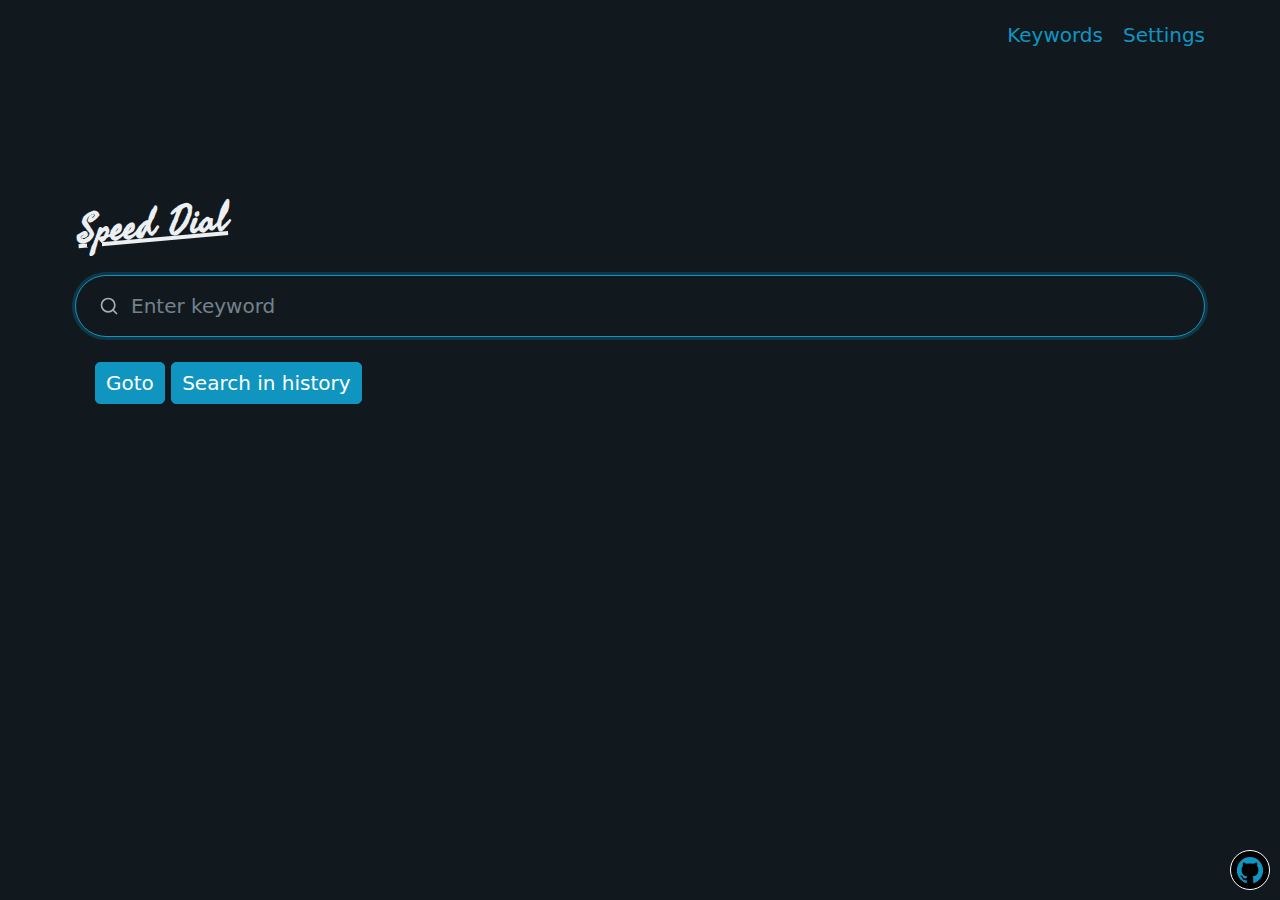
==== commit 1c3ea7f6: "add screenshot" ====
--- a/pages/index.html
+++ b/pages/index.html
@@ -15,40 +15,34 @@
     </style>
   </head>
   <body>
-    <!-- <div>
-      <input id="search-input" />
-      <button id="search-button">Goto</button>
-      <button id="list-button">Search</button>
-    </div> -->
     <nav class="container">
       <ul>
         <!-- <li><strong>Brand</strong></li> -->
       </ul>
       <ul>
         <li><a href="/pages/rules.html">Keywords</a></li>
-        <!-- <li><a href="#">Link</a></li> -->
-        <!-- <li><a href="#" role="button">Button</a></li> -->
+        <li><a href="/pages/settings.html">Settings</a></li>
       </ul>
     </nav>
     <main class="container">
+      <h1 class="logo">Speed Dial</h2>
       <div>
-        <form>
-          <label for="search-input">
-            <input
-              type="search"
-              id="search-input"
-              placeholder="Enter keyword"
-            />
-          </label>
-          <a href="#" id="search-button" role="button">Goto</a>
-          <a href="#" id="list-button" role="button">Search in history</a>
-        </form>
+        <label for="search-input">
+          <input type="search" id="search-input" placeholder="Enter keyword" autofocus/>
+        </label>
+        <a href="#" id="search-button" role="button" style="margin-left: 20px"
+          >Goto</a
+        >
+        <a href="#" id="list-button" role="button">Search in history</a>
       </div>
       <div class="results-container">
         <h3>Results</h3>
         <ul id="results"></ul>
       </div>
     </main>
+    <a class="github-icon" href="https://github.com/ghostjson/speed-dial" target="_blank">
+      <svg xmlns="http://www.w3.org/2000/svg" class="ionicon" viewBox="0 0 512 512"><title>Contribute</title><path d="M256 32C132.3 32 32 134.9 32 261.7c0 101.5 64.2 187.5 153.2 217.9a17.56 17.56 0 003.8.4c8.3 0 11.5-6.1 11.5-11.4 0-5.5-.2-19.9-.3-39.1a102.4 102.4 0 01-22.6 2.7c-43.1 0-52.9-33.5-52.9-33.5-10.2-26.5-24.9-33.6-24.9-33.6-19.5-13.7-.1-14.1 1.4-14.1h.1c22.5 2 34.3 23.8 34.3 23.8 11.2 19.6 26.2 25.1 39.6 25.1a63 63 0 0025.6-6c2-14.8 7.8-24.9 14.2-30.7-49.7-5.8-102-25.5-102-113.5 0-25.1 8.7-45.6 23-61.6-2.3-5.8-10-29.2 2.2-60.8a18.64 18.64 0 015-.5c8.1 0 26.4 3.1 56.6 24.1a208.21 208.21 0 01112.2 0c30.2-21 48.5-24.1 56.6-24.1a18.64 18.64 0 015 .5c12.2 31.6 4.5 55 2.2 60.8 14.3 16.1 23 36.6 23 61.6 0 88.2-52.4 107.6-102.3 113.3 8 7.1 15.2 21.1 15.2 42.5 0 30.7-.3 55.5-.3 63 0 5.4 3.1 11.5 11.4 11.5a19.35 19.35 0 004-.4C415.9 449.2 480 363.1 480 261.7 480 134.9 379.7 32 256 32z"/></svg>
+    </a>
     <script src="../scripts/index.js"></script>
   </body>
 </html>
--- a/styles/style.css
+++ b/styles/style.css
@@ -1,3 +1,8 @@
+@font-face {
+  font-family: logoFont;
+  src: url('./Fasthand-Regular.ttf')
+}
+
 a[role="button"] {
   padding: 5px 10px;
 }
@@ -6,4 +11,41 @@
   color: rgb(217, 74, 74);
   font-weight: 900;
   cursor: pointer;
+}
+
+.logo {
+  font-family: logoFont; 
+  text-decoration: underline;
+  transform: rotate(-5deg);
+  transition: 0.5s;
+  cursor: pointer;
+}
+
+.logo:hover {
+  transform: rotate(-4deg);
+}
+
+.github-icon {
+  background-color: black;
+  width: 40px;
+  height: 40px;
+  border-radius: 100%;
+  display: flex;
+  justify-content: center;
+  align-items: center;
+  border: 1px solid white;
+  position: fixed;
+  right: 10px;
+  bottom: 10px;
+  cursor: pointer;
+  text-decoration: none;
+  transition: 0.5s;
+}
+
+.github-icon:hover {
+  border: 2px solid white;
+}
+
+.github-icon svg {
+  width: 30px;
 }